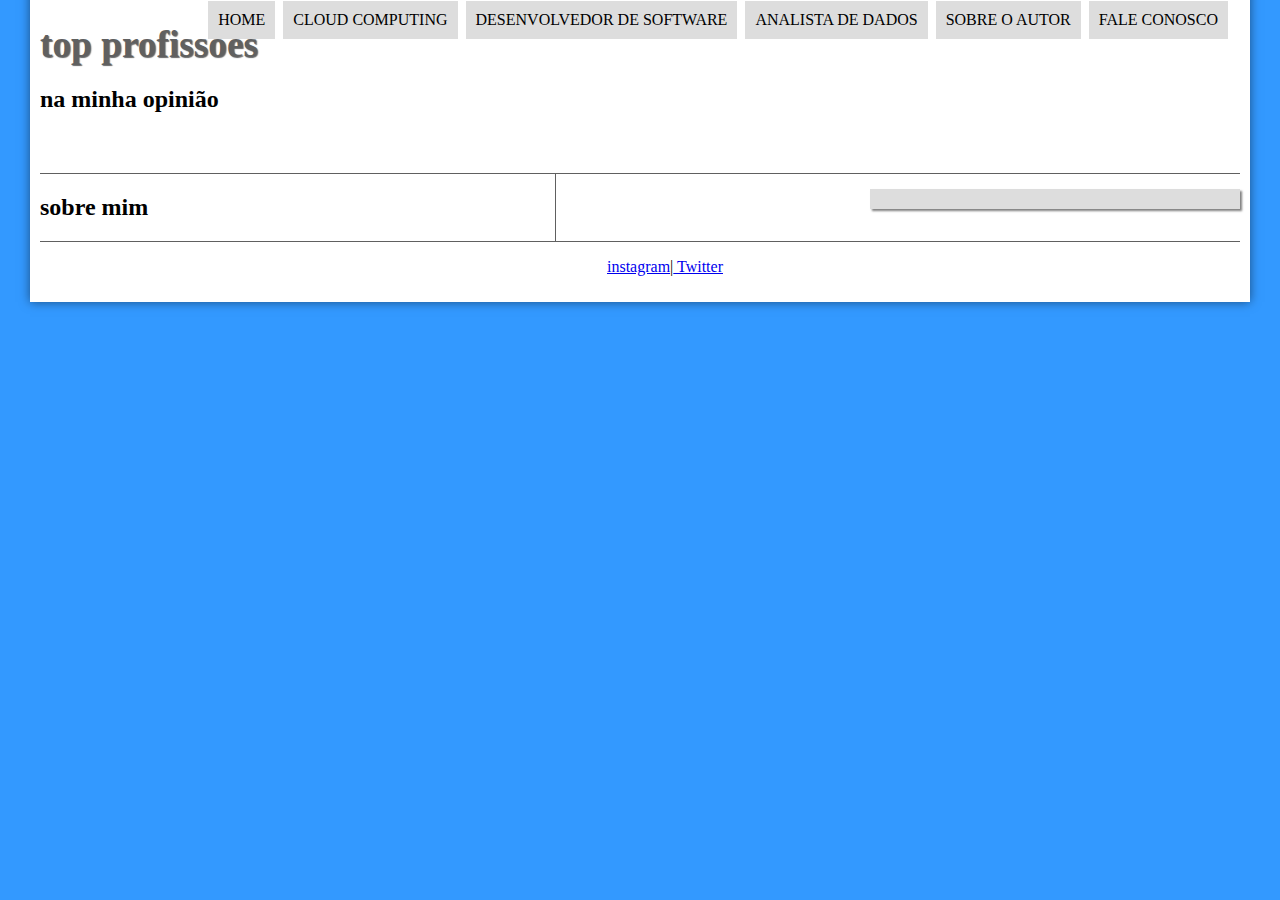
==== sobre.html @ c7d4224d "inicio" ====
<!DOCTYPE html>

<html lang="pt-br">

<head>
    <meta charset="UTF-8">
    <title>tec</title>
    <link rel="stylesheet" type="text/css" href="inicio.css">
</head>
<body>
<div id="interface">
    <header id="cabecalho">
       <hgroup>
        <h1>top profissões</h1>
        <h2>na minha opinião</h2>
       </hgroup>

    <nav id="menu">

        <ul>
            <li><a href="index.html">home</a></li>
             <li><a href="cloud.html">Cloud computing </a></li>
             <li><a href="desenvolvedor.html">Desenvolvedor de Software</a></li>
            <li><a href="dados.html">Analista de dados </a></li>
            <li><a href="sobre.html">sobre o autor </a></li>
            <li><a href="fale-conosco.html">Fale conosco</a></li>
        </ul>
    </nav>
    </header>

 <section id="corpo"><article id="noticia-principal">
     <h2>sobre mim</h2>



 </article></section>


<aside id="lateral">

</aside>


  <footer id="rodape">
        <p> <a href="https://www.instagram.com/bielark/" target="_blank">instagram</a>|<a href="https://twitter.com/" target="_blank"> Twitter</a></p>
    </footer>


</div>
</body>
</html>
---- inicio.css ----
@chaeset "UTF-8";

p {
    text-aling: justify;
    text-indent:50px;
 }
body{
    background-color:#ddd;
    text-family:arial,sans-serif;
    background-color:#3399FF;
    }

div#interface{
    position:relative;
    background-color: #fff;
    width:1200px;
    margin:-20px auto 0px auto;
    box-shadow:0px 0px 10px rgba(0,0,0, 0.5);
    padding:10px
}
header#cabecalho {
    border-bottom:1px #606060 solid;
    height:150px;
}

header#cabecalho h1{
    font-family:'FonteLogo';
    color:#606060;
    font-size:28pt;
    text-shadow:1px 1px 1px rgba(0,0,0,0.6);
    paddding:0px;
    margin-bottom:0px;
}

nav#menu ul{
    list-style: none; /*remover marcador da lista*/
    text-transform: uppercase;/* converter para maiusculp*/
    position:absolute;/* para que o menu posssa ser colocado no topo, e preciso ser absoluto*/
    top: -5px;/*posicionado ao topo,valor negativo para empurrar alem da borda*/
    right:20px;/*posicionando a direita */
    box:
}

nav#menu li{
    display: inline-block;/* colocar os itens lado a lado */
    background-color:#ddd;/*cor de fundo - cinza*/
    padding:10px;/*aumenta o espaçamento interno da caixa cinza*/
    margin: 2px;/* aumentar o espaçamento externo da caixa cinza*/
    transition: background-color 1s;
}
nav#menu li:hover {
    background-color: #606060;
    }
    nav#menu a{
    color:#000;
    text-decoration: none;/*remover o sublinhado do link*/

}
section#corpo{
    display:block;
    width:500px;
    float:left;
    border-right:1px solid #606060;
    padding-right:15px;
}
hgroup#cabecalho-noticia-principal h1{
    font-family:'fontelogo',sans-serif;
    font-size:20pt;
    color:#606060
    margin:0px;
}

hgroup#cabecalho-noticia-principal h2{
    font-size:13pt;
    color:#cecece;
    background-color:#fff;
    margin:0px;
    margin-left:-10px;
}

hgroup#cabecalho-noticia-principal h3{
    font-size:12pt;
    color:#606060
}


aside#lateral{
    display:block;
    width:350px;
    float:right;
    background-color:#ddd;
    padding: 10px;
    margin-top:15px;
    box-shadow:2px 2px 2px rgba(0,0,0,0.5);
}

aside#lateral video{
    width:350px;

}

aside#lateral h1{
    font-family:'FonteLogo';
    color:#606060;
    font-size:25pt;
    text-shadow:1px 1px 1px rgba(0,0,0,0.5);
    paddding:0px;
    margin-bottom:10px;
}

aside#lateral h2{
    font-family:'titillium web', sans-serit;
    font-size:13pt;
    color:#fff;/*cinza claro*/
    padding:5px;
    background:#606060;
}


footer#rodape{
    clear:both;
    border-top:1px solid #606060;
}

footer#rodape p {
        text-align: center;
}
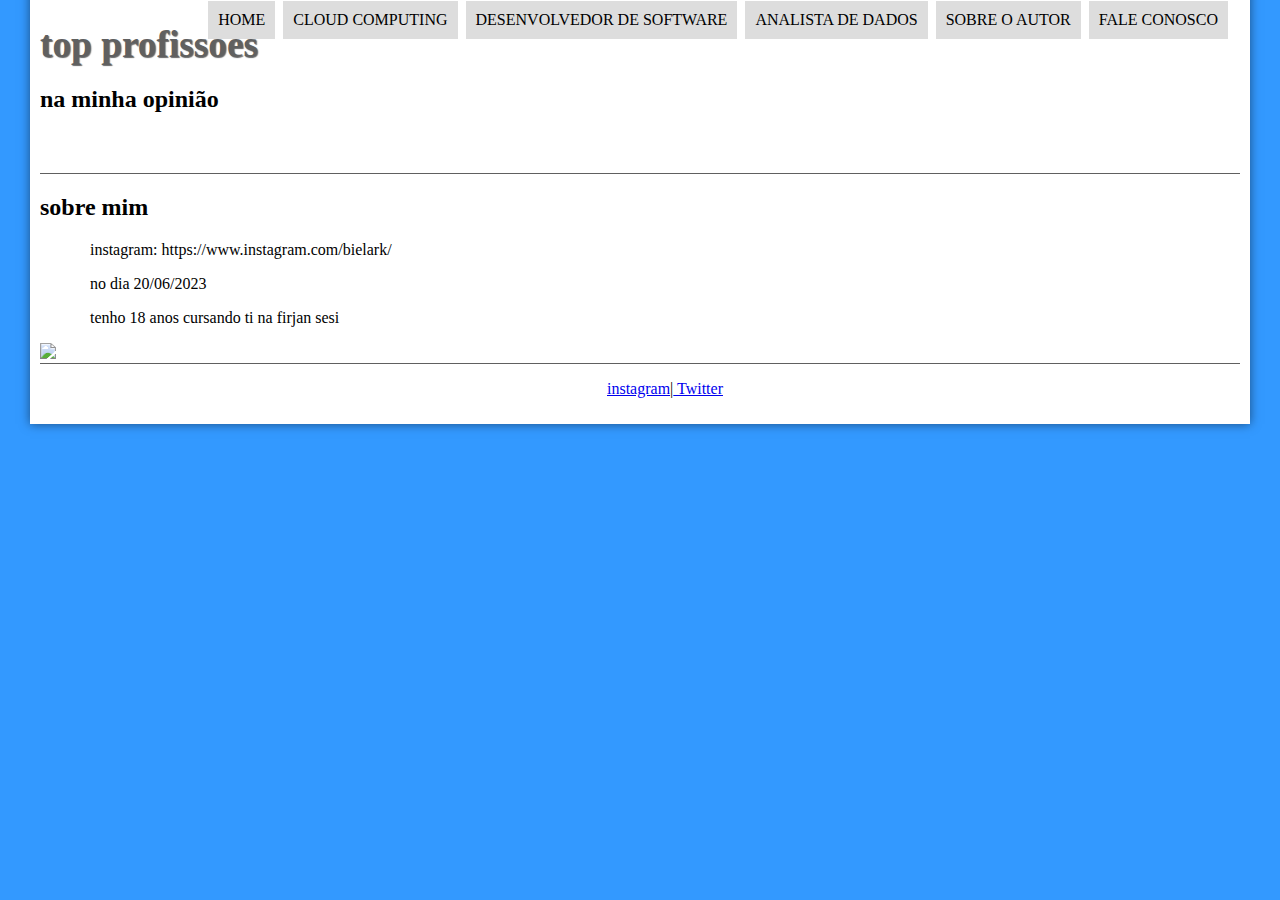
==== commit 90c12533: "inicio" ====
--- a/sobre.html
+++ b/sobre.html
@@ -19,8 +19,8 @@
 
         <ul>
             <li><a href="index.html">home</a></li>
-             <li><a href="cloud.html">Cloud computing </a></li>
-             <li><a href="desenvolvedor.html">Desenvolvedor de Software</a></li>
+            <li><a href="cloud.html">Cloud computing </a></li>
+            <li><a href="desenvolvedor.html">Desenvolvedor de Software</a></li>
             <li><a href="dados.html">Analista de dados </a></li>
             <li><a href="sobre.html">sobre o autor </a></li>
             <li><a href="fale-conosco.html">Fale conosco</a></li>
@@ -28,17 +28,16 @@
     </nav>
     </header>
 
- <section id="corpo"><article id="noticia-principal">
+
      <h2>sobre mim</h2>
+<p>instagram: https://www.instagram.com/bielark/</p>
+    <p>no dia 20/06/2023</p>
+<p>tenho 18 anos cursando ti na firjan sesi  </p>
 
 
-
- </article></section>
+<img src="biel.jpg">
 
 
-<aside id="lateral">
-
-</aside>
 
 
   <footer id="rodape">
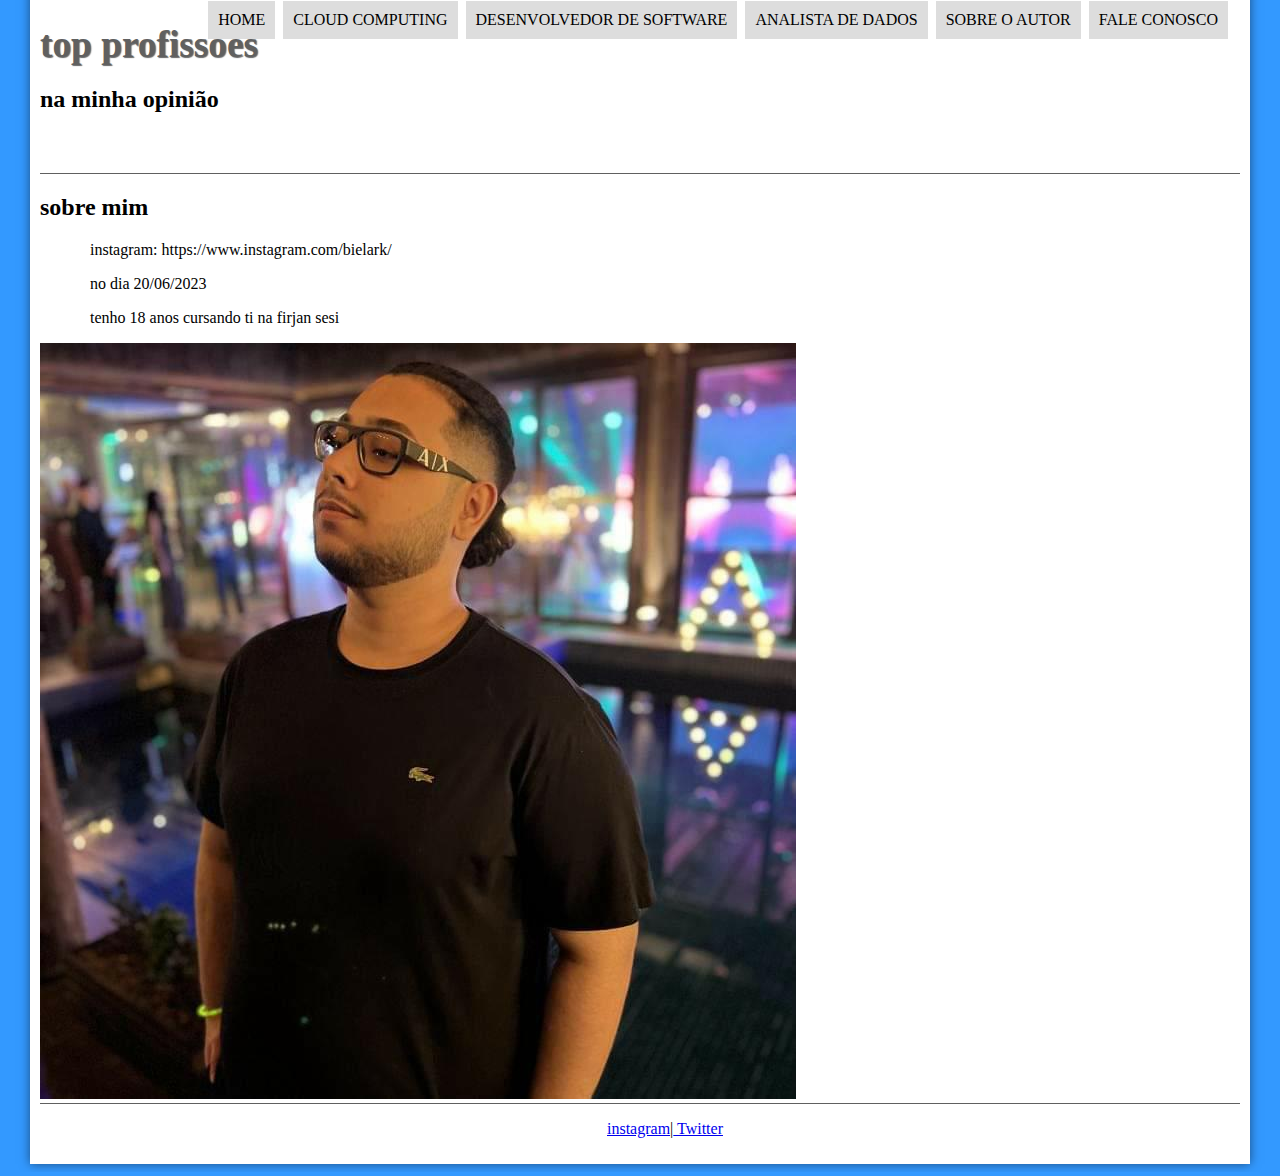
==== commit 81a77eab: "segundo commit" ====
--- a/sobre.html
+++ b/sobre.html
@@ -35,7 +35,7 @@
 <p>tenho 18 anos cursando ti na firjan sesi  </p>
 
 
-<img src="biel.jpg">
+<img src="gbiel.jpg">
 
 
 
